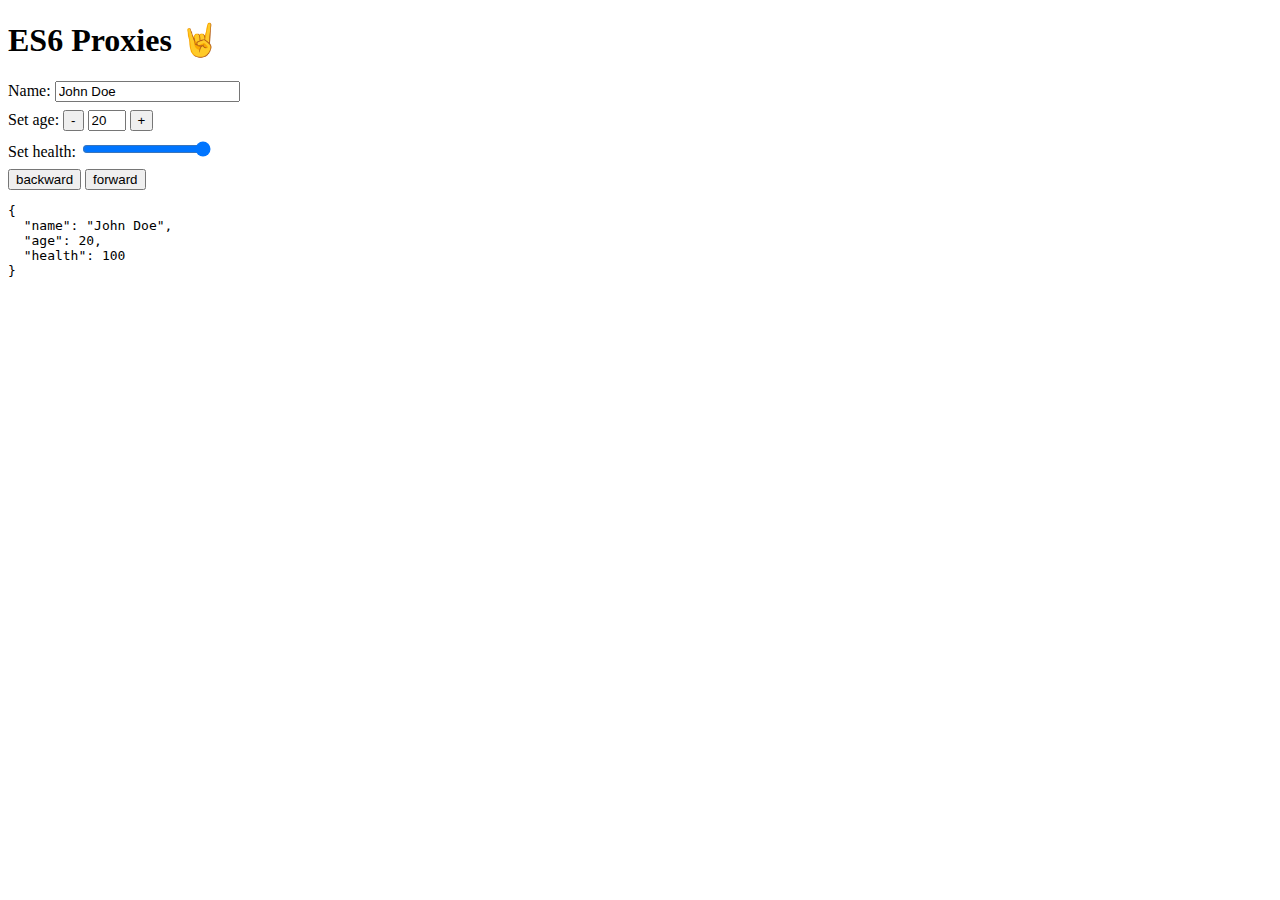
==== 2_proxy-demo/index.html @ 271012ad "renamed folders" ====
<!DOCTYPE html>
<html lang="en">
  <head>
    <meta charset="UTF-8" />
    <meta name="viewport" content="width=device-width, initial-scale=1.0" />
    <title>JS Proxies 🤘</title>
  </head>

  <body>
    <h1>ES6 Proxies 🤘</h1>
    <div style="margin-bottom: 0.5rem">
      Name:
      <input name="name" type="text" onkeyup="person.name = this.value" />
    </div>
    <div style="margin-bottom: 0.5rem">
      Set age:
      <button onclick="decreaseAge()">-</button>
      <input name="age" type="text" style="width: 30px" />
      <button onclick="increaseAge()">+</button>
    </div>
    <div style="margin-bottom: 0.5rem">
      Set health:
      <input name="health" type="range" min="0" max="100" onchange="setHealth()" />
    </div>
    <div>
      <button onclick="backward()">backward</button>
      <button onclick="forward()">forward</button>
    </div>
    <pre id="data"></pre>
    <script src="proxy.js"></script>
    <script>
      const person = createTimeMachine(
        {
          name: "John Doe",
          age: 20,
          health: 100,
        },
        displayState
      );

      function displayState() {
        document.querySelector("input[name=name]").value = person.name;
        document.querySelector("input[name=age]").value = person.age;
        document.querySelector("input[name=health]").value = person.health;
        document.getElementById("data").innerHTML = JSON.stringify(person.currentState, null, 2);
      }

      function decreaseAge() {
        const age = Number(document.querySelector("input[name=age]").value);
        person.age = age - 1;
      }
      function increaseAge() {
        const age = Number(document.querySelector("input[name=age]").value);
        person.age = age + 1;
      }
      function setHealth() {
        const health = Number(document.querySelector("input[name=health]").value);
        person.health = health;
      }
      function forward() {
        person.forward();
      }
      function backward() {
        person.backward();
      }

      displayState();
    </script>
  </body>
</html>
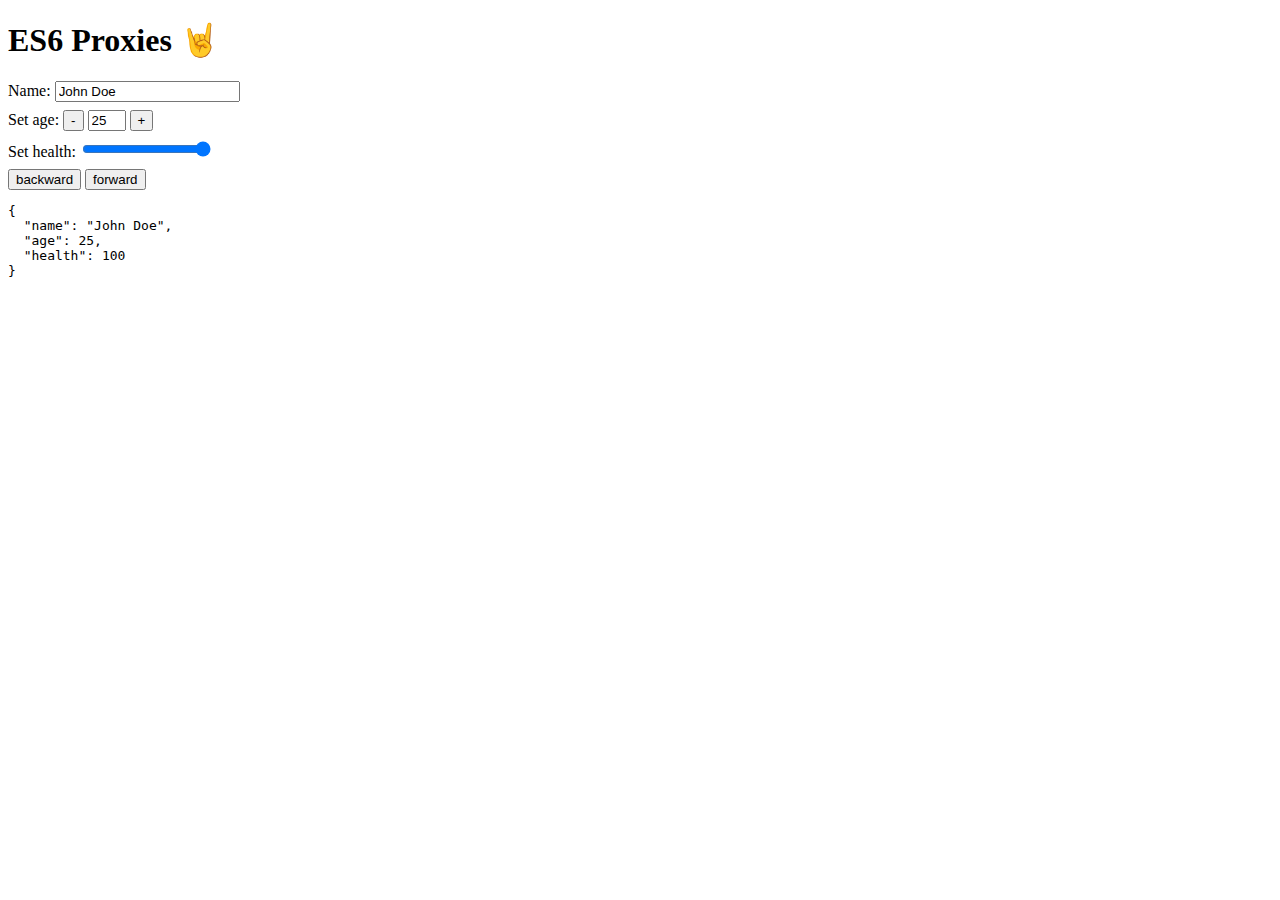
==== commit bbf4071f: "added displayState for start version" ====
--- a/2_proxy-demo/index.html
+++ b/2_proxy-demo/index.html
@@ -29,39 +29,41 @@
     <pre id="data"></pre>
     <script src="proxy.js"></script>
     <script>
-      const person = createTimeMachine(
-        {
-          name: "John Doe",
-          age: 20,
-          health: 100,
-        },
-        displayState
-      );
+      const person = {
+        name: "John Doe",
+        age: 25,
+        health: 100,
+      };
 
       function displayState() {
         document.querySelector("input[name=name]").value = person.name;
         document.querySelector("input[name=age]").value = person.age;
         document.querySelector("input[name=health]").value = person.health;
-        document.getElementById("data").innerHTML = JSON.stringify(person.currentState, null, 2);
+        document.getElementById("data").innerHTML = JSON.stringify(person, null, 2);
       }
 
       function decreaseAge() {
         const age = Number(document.querySelector("input[name=age]").value);
         person.age = age - 1;
+        displayState();
       }
       function increaseAge() {
         const age = Number(document.querySelector("input[name=age]").value);
         person.age = age + 1;
+        displayState();
       }
       function setHealth() {
         const health = Number(document.querySelector("input[name=health]").value);
         person.health = health;
+        displayState();
       }
       function forward() {
         person.forward();
+        displayState();
       }
       function backward() {
         person.backward();
+        displayState();
       }
 
       displayState();
